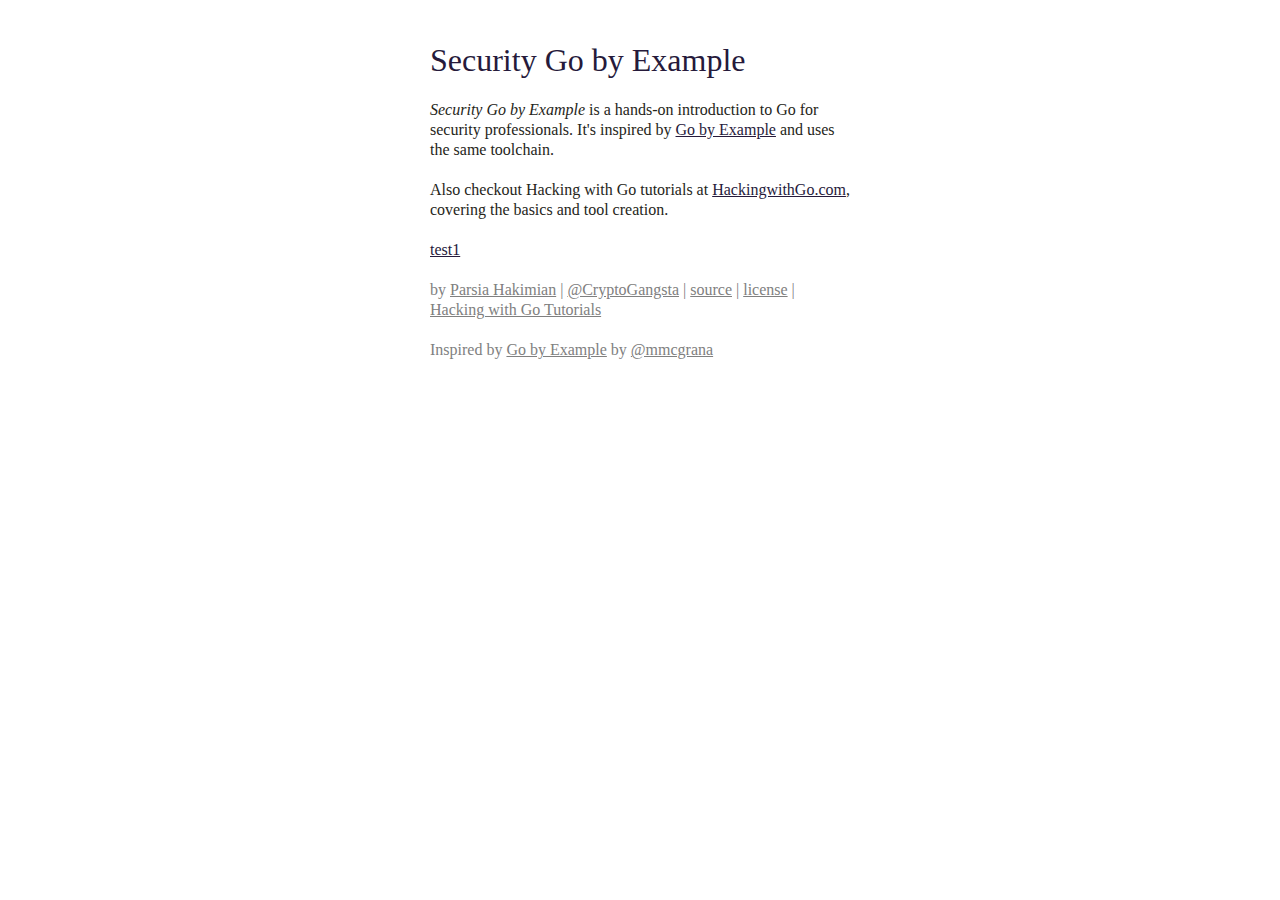
==== public/index.html @ 1b6acdd3 "First test and build toolchain modification to work wih Cygwin" ====
<!DOCTYPE html>
<html>
  <head>
    <meta charset="utf-8">
    <title>Security Go by Example</title>
    <link rel=stylesheet href="site.css">
  </head>
  <body>
    <div id="intro">
      <h2><a href="index.html">Security Go by Example</a></h2>
      <p>
        <em>Security Go by Example</em> is a hands-on introduction to Go for security professionals.
        It's inspired by <a href="https://gobyexample.com" target="_blank">Go by Example</a> and uses the same toolchain.
      </p>
      <p>
        Also checkout Hacking with Go tutorials at <a href="http://hackingwithgo.com" target="_blank">HackingwithGo.com</a>, covering the basics and tool creation.
      </p>

      <ul>
      
        <li><a href="test1">test1</a></li>
      
      </ul>
      <p class="footer">
        by <a href="https://parsiya.net target="_blank"">Parsia Hakimian</a> | <a href="https://twitter.com/CryptoGangsta" target="_blank">@CryptoGangsta</a> | <a href="https://github.com/parsiya/securitygobyexample.com" target="_blank">source</a> | <a href="https://github.com/parsiya/securitygobyexample.com#license" target="_blank">license</a> | <a href="http://hackingwithgo.com" target="_blank">Hacking with Go Tutorials</a>
      </p>
      <p class="footer">Inspired by <a href="https://gobyexample.com" target="_blank">Go by Example</a> by <a href="https://twitter.com/mmcgrana" target="_blank">@mmcgrana</a>
      </p>
    </div>
  </body>
</html>
---- public/site.css ----
/* CSS reset: http://meyerweb.com/eric/tools/css/reset/ */
html, body, div, span, applet, object, iframe,
h1, h2, h3, h4, h5, h6, p, blockquote, pre,
a, abbr, acronym, address, big, cite, code,
del, dfn, em, img, ins, kbd, q, s, samp,
small, strike, strong, sub, sup, tt, var,
b, u, i, center,
dl, dt, dd, ol, ul, li,
fieldset, form, label, legend,
table, caption, tbody, tfoot, thead, tr, th, td,
article, aside, canvas, details, embed,
figure, figcaption, footer, header, hgroup,
menu, nav, output, ruby, section, summary,
time, mark, audio, video {
	margin: 0;
	padding: 0;
	border: 0;
	font-size: 100%;
	font: inherit;
	vertical-align: baseline;
}
article, aside, details, figcaption, figure,
footer, header, hgroup, menu, nav, section {
	display: block;
}
body {
	line-height: 1;
}
ol, ul {
	list-style: none;
}
blockquote, q {
	quotes: none;
}
blockquote:before, blockquote:after,
q:before, q:after {
	content: '';
	content: none;
}
table {
	border-collapse: collapse;
	border-spacing: 0;
}

/* Layout and typography */
body {
    font-family: 'Georgia', serif;
    font-size: 16px;
    line-height: 20px;
    color: #252519;
}
em {
    font-style: italic;
}
a, a:visited {
    color: #261a3b;
}
h2 {
    font-size: 32px;
    line-height: 40px;
    margin-top: 40px;
}
h2 a {
    text-decoration: none;
}
div.example {
    width: 900px;
    min-width: 900px;
    max-width: 900px;
    margin-left: auto;
    margin-right: auto;
    margin-bottom: 120px;
}
div.example table {
    margin-top: 15px;
    margin-bottom: 20px;
}
p.next {
    margin-bottom: 20px;
}
p.footer {
    color: grey;
}
p.footer a, p.footer a:visited {
    color: grey;
}
div#intro {
    width: 420px;
    min-width: 420px;
    max-width: 420px;
    margin-left: auto;
    margin-right: auto;
    margin-bottom: 120px;
}
div#intro p {
    padding-top: 20px;
}
div#intro ul {
    padding-top: 20px;
}
table td {
    border: 0;
    outline: 0;
}
td.docs {
    width: 420px;
    max-width: 420px;
    min-width: 420px;
    min-height: 5px;
    vertical-align: top;
    text-align: left;
}
td.docs p {
    padding-right: 5px;
    padding-top: 5px;
    padding-bottom: 15px;
}
td.code {
    width: 480px;
    max-width: 480px;
    min-width: 480px;
    padding-top: 5px;
    padding-right: 5px;
    padding-left: 5px;
    padding-bottom: 5px;
    vertical-align: top;
    background: #f0f0f0;
}
td.code.leading {
    padding-bottom: 11px;
}
td.code.empty {
    background: #ffffff;
}
pre, code {
    font-size: 14px; line-height: 18px;
    font-family: 'Menlo', 'Monaco', 'Consolas', 'Lucida Console', monospace;
}
img.run {
  height: 16px;
  width: 16px;
  float: right
}

/* Syntax highlighting */
body .hll { background-color: #ffffcc }
body .err { border: 1px solid #FF0000 }         /* Error */
body .c  { color: #408080; font-style: italic } /* Comment */
body .k  { color: #954121 }                     /* Keyword */
body .o  { color: #666666 }                     /* Operator */
body .cm { color: #408080; font-style: italic } /* Comment.Multiline */
body .cp { color: #BC7A00 }                     /* Comment.Preproc */
body .c1 { color: #408080; font-style: italic } /* Comment.Single */
body .cs { color: #408080; font-style: italic } /* Comment.Special */
body .gd { color: #A00000 }                     /* Generic.Deleted */
body .ge { font-style: italic }                 /* Generic.Emph */
body .gr { color: #FF0000 }                     /* Generic.Error */
body .gh { color: #000080; font-weight: bold }  /* Generic.Heading */
body .gi { color: #00A000 }                     /* Generic.Inserted */
body .go { color: #808080 }                     /* Generic.Output */
body .gp { color: #000080; font-weight: bold }  /* Generic.Prompt */
body .gs { font-weight: bold }                  /* Generic.Strong */
body .gu { color: #800080; font-weight: bold }  /* Generic.Subheading */
body .gt { color: #0040D0 }                     /* Generic.Traceback */
body .kc { color: #954121 }                     /* Keyword.Constant */
body .kd { color: #954121 }                     /* Keyword.Declaration */
body .kn { color: #954121 }                     /* Keyword.Namespace */
body .kp { color: #954121 }                     /* Keyword.Pseudo */
body .kr { color: #954121; font-weight: bold }  /* Keyword.Reserved */
body .kt { color: #B00040 }                     /* Keyword.Type */
body .m  { color: #666666 }                     /* Literal.Number */
body .s  { color: #219161 }                     /* Literal.String */
body .na { color: #7D9029 }                     /* Name.Attribute */
body .nb { color: #954121 }                     /* Name.Builtin */
body .nc { color: #0000FF; font-weight: bold }  /* Name.Class */
body .no { color: #880000 }                     /* Name.Constant */
body .nd { color: #AA22FF }                     /* Name.Decorator */
body .ni { color: #999999; font-weight: bold }  /* Name.Entity */
body .ne { color: #D2413A; font-weight: bold }  /* Name.Exception */
body .nf { color: #0000FF }                     /* Name.Function */
body .nl { color: #A0A000 }                     /* Name.Label */
body .nn { color: #0000FF; font-weight: bold }  /* Name.Namespace */
body .nt { color: #954121; font-weight: bold }  /* Name.Tag */
body .nv { color: #19469D }                     /* Name.Variable */
body .ow { color: #AA22FF; font-weight: bold }  /* Operator.Word */
body .w  { color: #bbbbbb }                     /* Text.Whitespace */
body .mf { color: #666666 }                     /* Literal.Number.Float */
body .mh { color: #666666 }                     /* Literal.Number.Hex */
body .mi { color: #666666 }                     /* Literal.Number.Integer */
body .mo { color: #666666 }                     /* Literal.Number.Oct */
body .sb { color: #219161 }                     /* Literal.String.Backtick */
body .sc { color: #219161 }                     /* Literal.String.Char */
body .sd { color: #219161; font-style: italic } /* Literal.String.Doc */
body .s2 { color: #219161 }                     /* Literal.String.Double */
body .se { color: #BB6622; font-weight: bold }  /* Literal.String.Escape */
body .sh { color: #219161 }                     /* Literal.String.Heredoc */
body .si { color: #BB6688; font-weight: bold }  /* Literal.String.Interpol */
body .sx { color: #954121 }                     /* Literal.String.Other */
body .sr { color: #BB6688 }                     /* Literal.String.Regex */
body .s1 { color: #219161 }                     /* Literal.String.Single */
body .ss { color: #19469D }                     /* Literal.String.Symbol */
body .bp { color: #954121 }                     /* Name.Builtin.Pseudo */
body .vc { color: #19469D }                     /* Name.Variable.Class */
body .vg { color: #19469D }                     /* Name.Variable.Global */
body .vi { color: #19469D }                     /* Name.Variable.Instance */
body .il { color: #666666 }                     /* Literal.Number.Integer.Long */
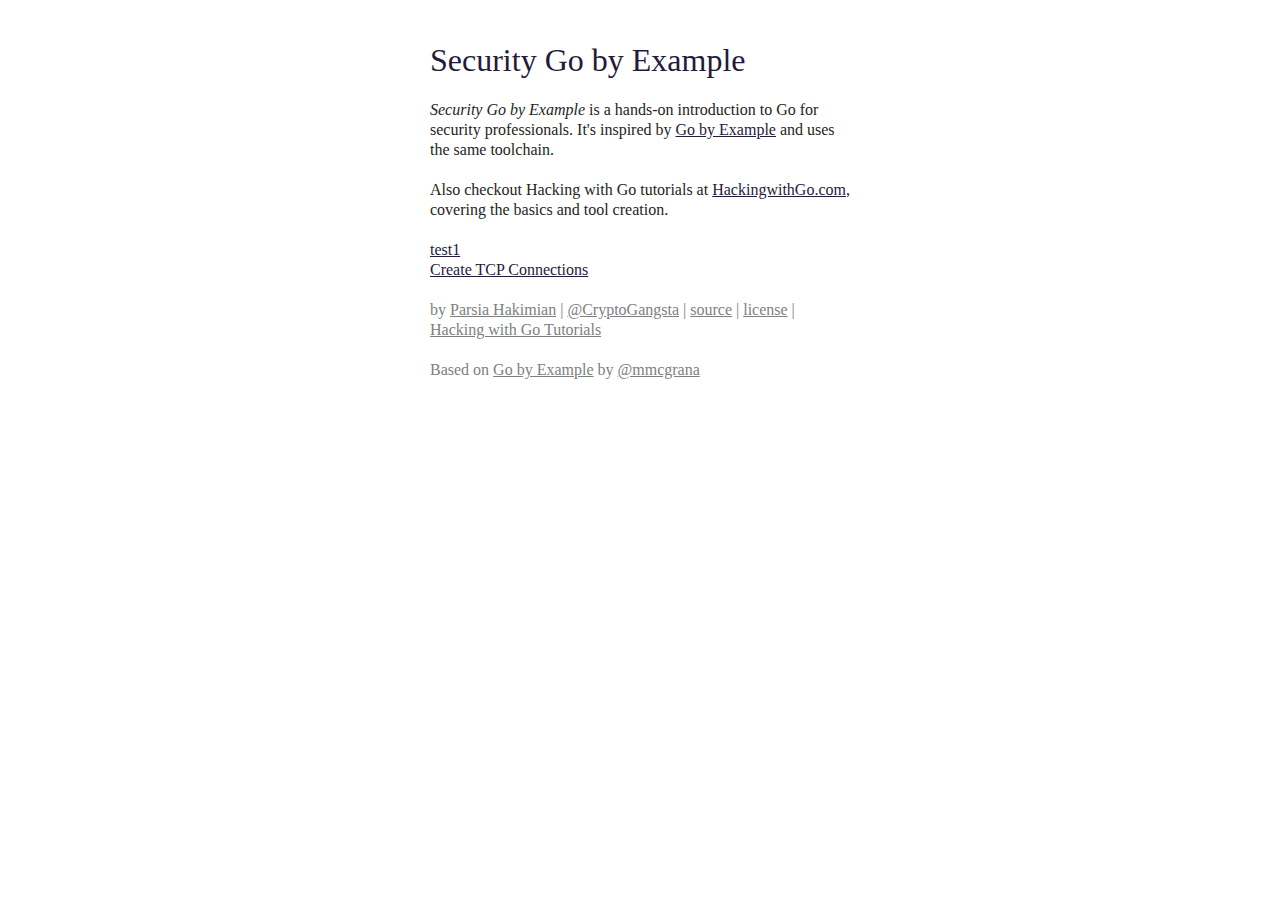
==== commit 3779c16d: "Publish create tcp connections" ====
--- a/public/index.html
+++ b/public/index.html
@@ -20,12 +20,23 @@
       
         <li><a href="test1">test1</a></li>
       
+        <li><a href="create-tcp-connections">Create TCP Connections</a></li>
+      
       </ul>
-      <p class="footer">
-        by <a href="https://parsiya.net target="_blank"">Parsia Hakimian</a> | <a href="https://twitter.com/CryptoGangsta" target="_blank">@CryptoGangsta</a> | <a href="https://github.com/parsiya/securitygobyexample.com" target="_blank">source</a> | <a href="https://github.com/parsiya/securitygobyexample.com#license" target="_blank">license</a> | <a href="http://hackingwithgo.com" target="_blank">Hacking with Go Tutorials</a>
-      </p>
-      <p class="footer">Inspired by <a href="https://gobyexample.com" target="_blank">Go by Example</a> by <a href="https://twitter.com/mmcgrana" target="_blank">@mmcgrana</a>
-      </p>
+      
+    <p class="footer">
+        by <a href="https://parsiya.net" target="_blank">Parsia Hakimian</a> | 
+        <a href="https://twitter.com/CryptoGangsta" target="_blank">@CryptoGangsta</a> |
+        <a href="https://github.com/parsiya/securitygobyexample.com/" target="_blank">source</a> | 
+        <a href="https://github.com/parsiya/securitygobyexample.com#license" target="_blank">license</a> | 
+        <a href="http://hackingwithgo.com" target="_blank">Hacking with Go Tutorials</a>
+    </p>
+    <p class="footer">
+        Based on <a href="https://gobyexample.com" target="_blank">Go by Example</a> by <a href="https://twitter.com/mmcgrana" target="_blank">@mmcgrana</a>
+    </p>
+
     </div>
   </body>
 </html>
+
+
--- a/public/site.css
+++ b/public/site.css
@@ -135,6 +135,9 @@
 pre, code {
     font-size: 14px; line-height: 18px;
     font-family: 'Menlo', 'Monaco', 'Consolas', 'Lucida Console', monospace;
+    tab-size: 4;
+    -moz-tab-size: 4;
+    -o-tab-size: 4;
 }
 img.run {
   height: 16px;
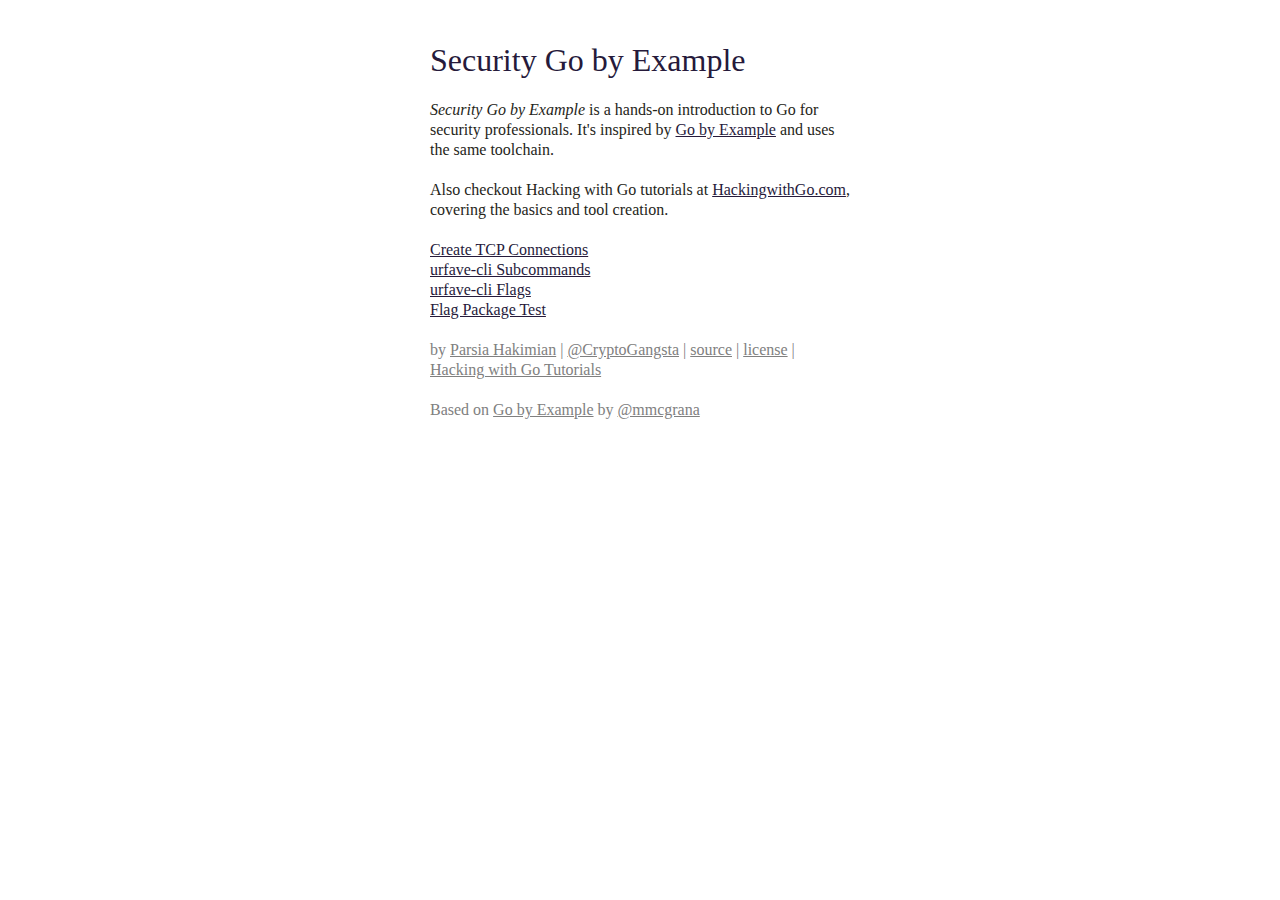
==== commit 09c7514d: "Add urfave-cli subcommand and flag examples" ====
--- a/public/index.html
+++ b/public/index.html
@@ -18,9 +18,13 @@
 
       <ul>
       
-        <li><a href="test1">test1</a></li>
+        <li><a href="create-tcp-connections">Create TCP Connections</a></li>
       
-        <li><a href="create-tcp-connections">Create TCP Connections</a></li>
+        <li><a href="urfave-cli-subcommands">urfave-cli Subcommands</a></li>
+      
+        <li><a href="urfave-cli-flags">urfave-cli Flags</a></li>
+      
+        <li><a href="flag-package-test">Flag Package Test</a></li>
       
       </ul>
       
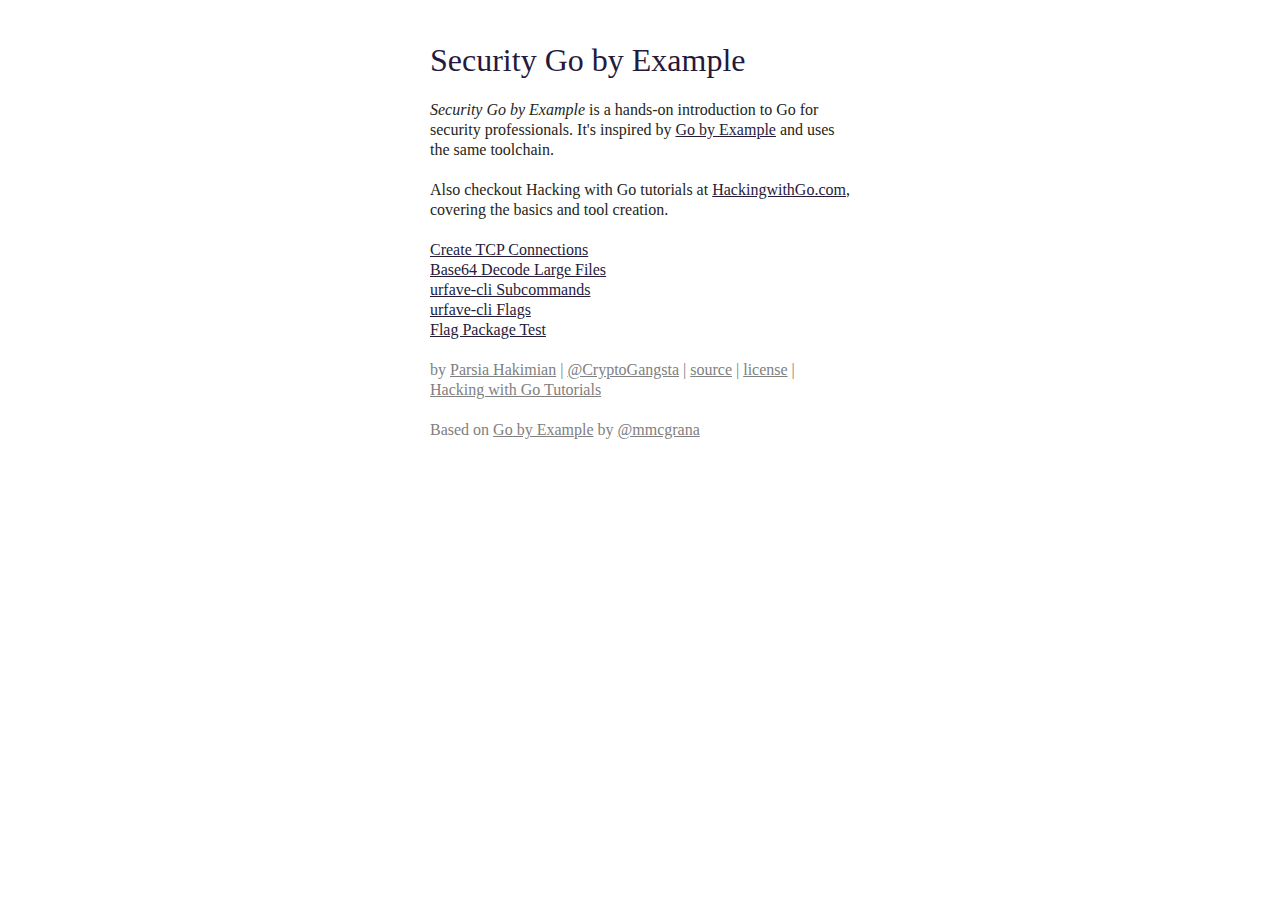
==== commit 0754fa62: "Add base64 decoding of large files" ====
--- a/public/index.html
+++ b/public/index.html
@@ -19,6 +19,8 @@
       <ul>
       
         <li><a href="create-tcp-connections">Create TCP Connections</a></li>
+      
+        <li><a href="base64-decode-large-files">Base64 Decode Large Files</a></li>
       
         <li><a href="urfave-cli-subcommands">urfave-cli Subcommands</a></li>
       
